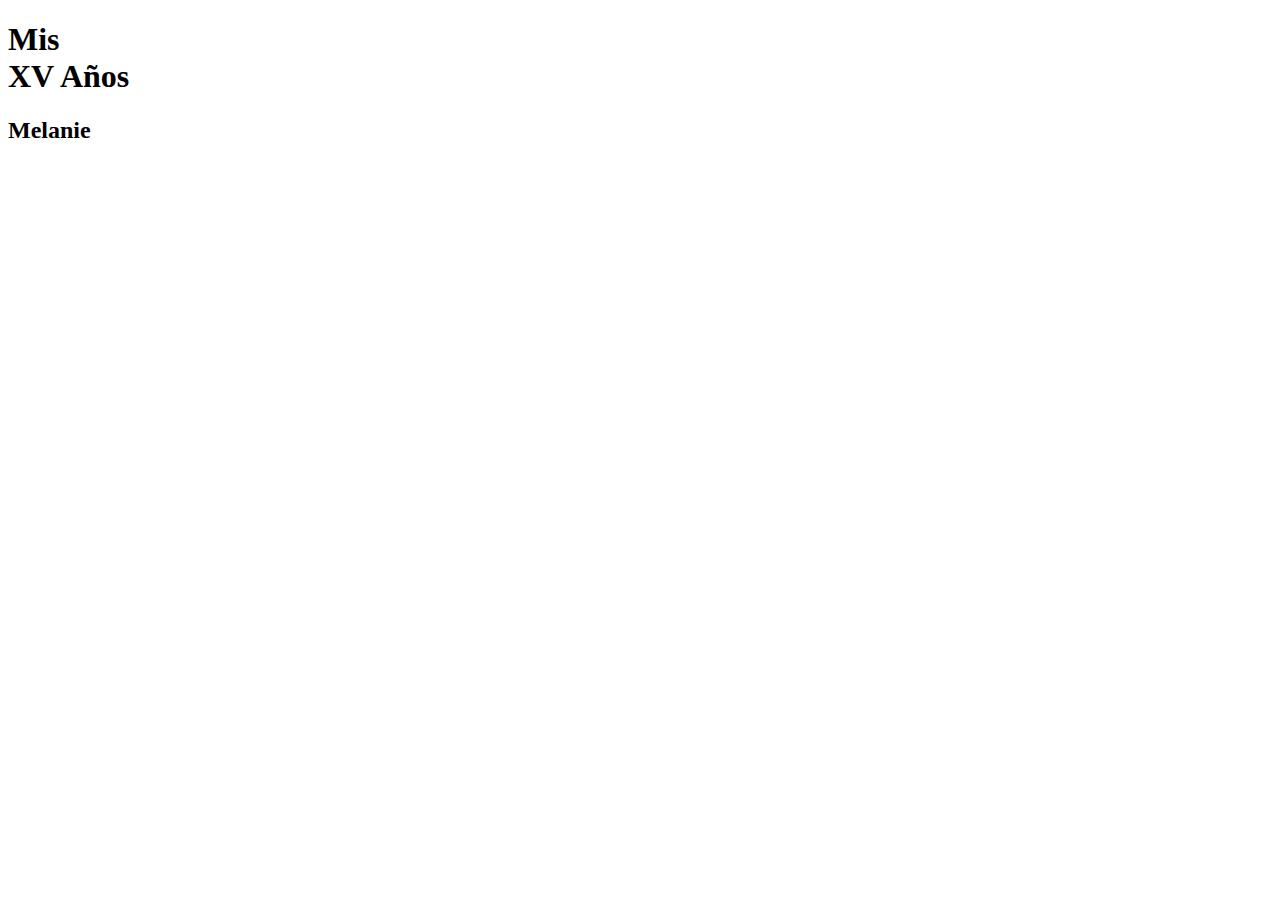
==== index.html @ af8251a7 "activacion del script" ====
<!DOCTYPE html>
<html lang="en">

<head>
    <meta charset="UTF-8">
    <meta name="viewport" content="width=device-width, initial-scale=1.0">
    <title>Mis XV</title>
    <link rel="stylesheet" href="assets/css/styles.css">
    <link rel="preconnect" href="https://fonts.googleapis.com">
<link rel="preconnect" href="https://fonts.gstatic.com" crossorigin>
<link href="https://fonts.googleapis.com/css2?family=Great+Vibes&display=swap" rel="stylesheet">
<link href="https://fonts.cdnfonts.com/css/selima" rel="stylesheet">  

<link rel="preconnect" href="https://fonts.googleapis.com">
<link rel="preconnect" href="https://fonts.gstatic.com" crossorigin>
<link href="https://fonts.googleapis.com/css2?family=Libre+Baskerville:ital,wght@0,400;0,700;1,400&display=swap" rel="stylesheet">
</head>

<body>
    <div class="slider">
        <div class="slides">
            <div class="card"><div class="info">
                <h1>Mis <br>XV Años</h1>
                <h2>Melanie</h2>
                <img class="xv" src="assets/img/15.png" alt="">
            </div></div>
            <div class="card"><div class="info">
                <p></p>
            </div></div>
            <div class="card"><div class="info">
                <p></p>
            </div></div>
            <div class="card"><div class="info">
                <p></p>
            </div></div>

        </div>
        <!-- <div class="controls">
            <button id="prev">
                <ion-icon name="chevron-back"></ion-icon>
            </button>
            <button id="next">
                <ion-icon name="chevron-forward"></ion-icon>
            </button>
        </div> -->
    </div>

    <script src="assets/js/main.js"></script>
    <script type="module" src="https://unpkg.com/ionicons@5.5.2/dist/ionicons/ionicons.esm.js"></script>
    <script nomodule src="https://unpkg.com/ionicons@5.5.2/dist/ionicons/ionicons.js"></script>
</body>

</html>
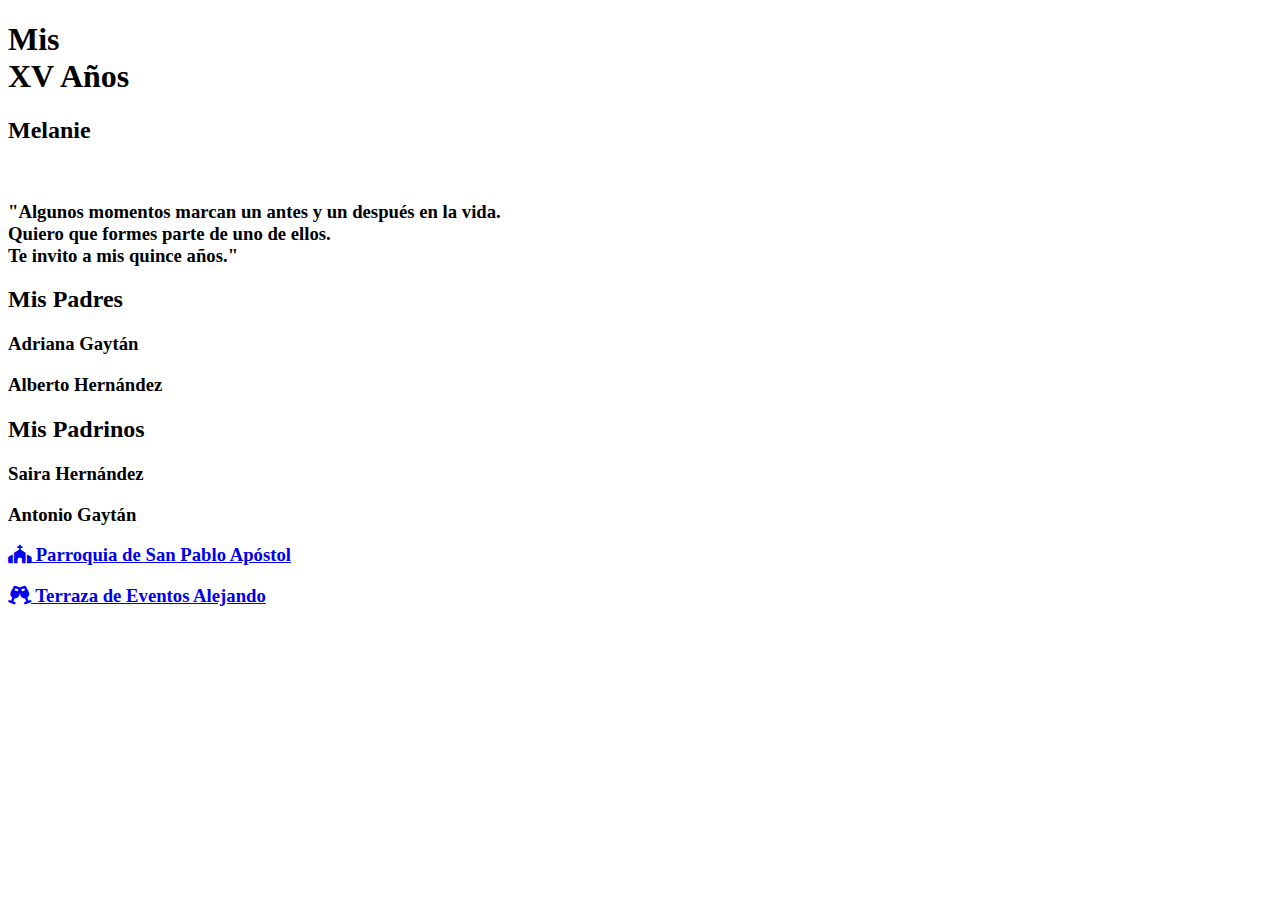
==== commit 3d4d3bae: "Añade icono de pestaña" ====
--- a/index.html
+++ b/index.html
@@ -5,6 +5,8 @@
     <meta charset="UTF-8">
     <meta name="viewport" content="width=device-width, initial-scale=1.0">
     <title>Mis XV</title>
+    <link rel="icon" href="assets/img/xv-icon.png" type="image/png">
+
     <link rel="stylesheet" href="assets/css/styles.css">
     <link rel="preconnect" href="https://fonts.googleapis.com">
 <link rel="preconnect" href="https://fonts.gstatic.com" crossorigin>
@@ -14,6 +16,8 @@
 <link rel="preconnect" href="https://fonts.googleapis.com">
 <link rel="preconnect" href="https://fonts.gstatic.com" crossorigin>
 <link href="https://fonts.googleapis.com/css2?family=Libre+Baskerville:ital,wght@0,400;0,700;1,400&display=swap" rel="stylesheet">
+<link rel="stylesheet" href="https://cdnjs.cloudflare.com/ajax/libs/font-awesome/6.6.0/css/all.min.css">
+
 </head>
 
 <body>
@@ -25,13 +29,28 @@
                 <img class="xv" src="assets/img/15.png" alt="">
             </div></div>
             <div class="card"><div class="info">
-                <p></p>
+                <h3>"Algunos momentos marcan un antes y un después en la vida. <br>
+                    Quiero que formes parte de uno de ellos. <br>
+                    Te invito a mis quince años."</h3>
             </div></div>
             <div class="card"><div class="info">
-                <p></p>
+                <h2 class="mis-parientes info-gral">Mis Padres</h2>
+                <h3 class="nombres info-gral">Adriana Gaytán</h3>
+                <h3 class="nombres info-gral">Alberto Hernández</h3>
+                <h2 class="mis-parientes info-gral">Mis Padrinos</h2>
+                <h3 class="nombres info-gral">Saira Hernández</h3>
+                <h3 class="nombres info-gral">Antonio Gaytán</h3>
             </div></div>
             <div class="card"><div class="info">
-                <p></p>
+                <!-- church para el templo
+                <i class="fa-solid fa-church"></i> -->
+                <a href="https://www.google.com/maps/dir/?api=1&destination=21.1732044,-101.6469397&travelmode=driving" target="_blank">                    
+                    <h3>
+                        <i class="fa-solid fa-church"></i> Parroquia de San Pablo Apóstol</h3></a>
+                <!-- champagne-glasses -->
+                <a href="https://www.google.com/maps/dir/?api=1&destination=21.1837553,-101.6325277&travelmode=driving" target="_blank">
+                    <h3>
+                        <i class="fa-solid fa-champagne-glasses"></i> Terraza de Eventos Alejando</h3></a>
             </div></div>
 
         </div>
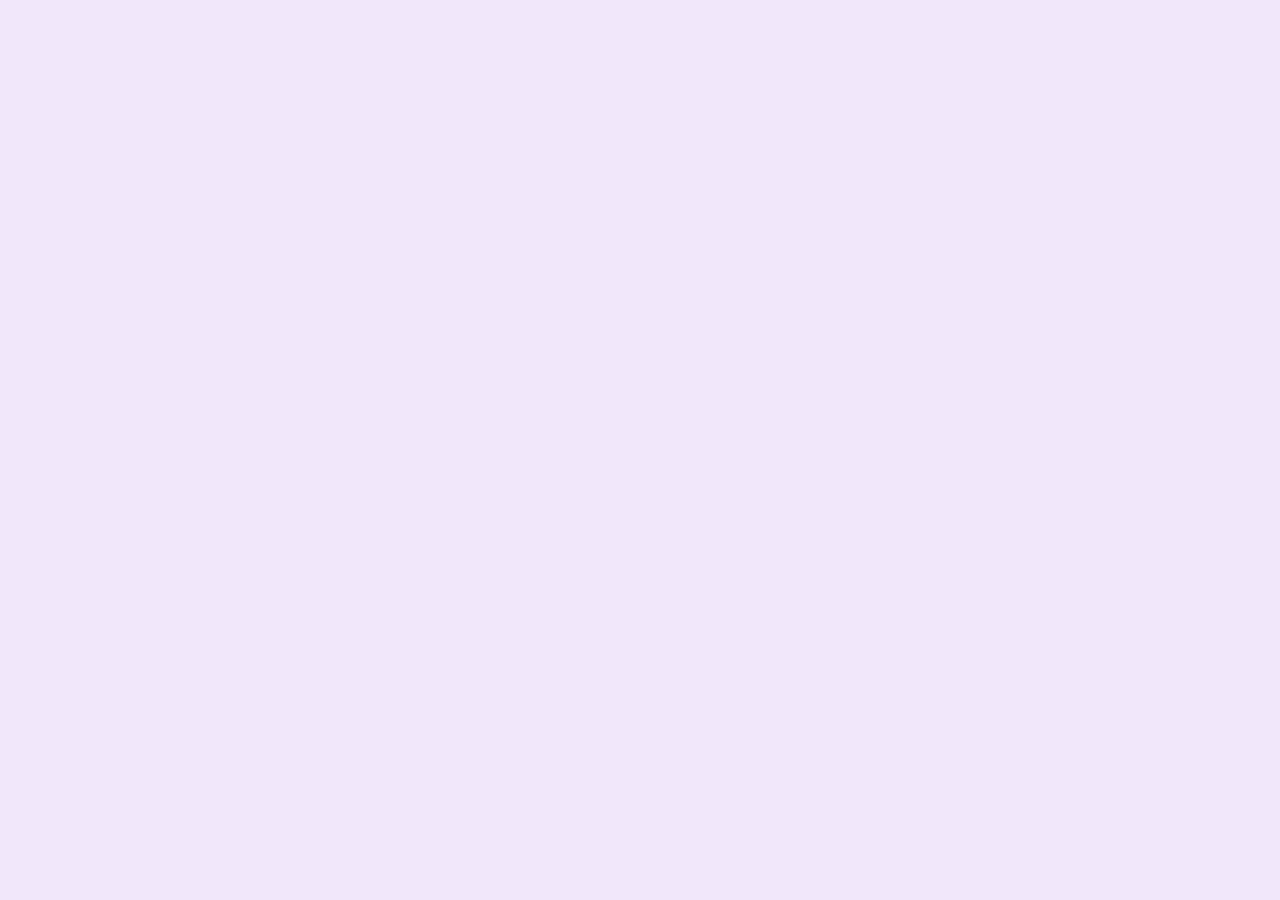
==== commit c718c70d: "Rediseño de la invitacion" ====
--- a/index.html
+++ b/index.html
@@ -5,68 +5,364 @@
     <meta charset="UTF-8">
     <meta name="viewport" content="width=device-width, initial-scale=1.0">
     <title>Mis XV</title>
-    <link rel="icon" href="assets/img/xv-icon.png" type="image/png">
-
-    <link rel="stylesheet" href="assets/css/styles.css">
+    <!-- <link rel="stylesheet" href="assets/css/styles.css"> -->
     <link rel="preconnect" href="https://fonts.googleapis.com">
-<link rel="preconnect" href="https://fonts.gstatic.com" crossorigin>
-<link href="https://fonts.googleapis.com/css2?family=Great+Vibes&display=swap" rel="stylesheet">
-<link href="https://fonts.cdnfonts.com/css/selima" rel="stylesheet">  
-
-<link rel="preconnect" href="https://fonts.googleapis.com">
-<link rel="preconnect" href="https://fonts.gstatic.com" crossorigin>
-<link href="https://fonts.googleapis.com/css2?family=Libre+Baskerville:ital,wght@0,400;0,700;1,400&display=swap" rel="stylesheet">
-<link rel="stylesheet" href="https://cdnjs.cloudflare.com/ajax/libs/font-awesome/6.6.0/css/all.min.css">
-
+    <link rel="preconnect" href="https://fonts.gstatic.com" crossorigin>
+    <link
+        href="https://fonts.googleapis.com/css2?family=Great+Vibes&family=Libre+Baskerville:ital,wght@0,400;0,700;1,400&display=swap"
+        rel="stylesheet">
+    <link href="https://fonts.cdnfonts.com/css/selima" rel="stylesheet">
+    <link rel="stylesheet" href="https://cdnjs.cloudflare.com/ajax/libs/font-awesome/6.6.0/css/all.min.css">
+
+
+    <style>
+        :root {
+            --morado: #45286d;
+            --verde: #5e6f59;
+
+            --fuente-cursiva: "Great Vibes", italic;
+            --fuente-normal: "Libre Baskerville", serif;
+            --fuente-unica: "Selima";
+        }
+
+        html {
+            font-size: 62.5%;
+            /*1REM = 10px */
+            text-align: center;
+        }
+
+        body {
+            background-color: rgba(227, 208, 245, 0.5);
+            margin: 0;
+            overflow: hidden;
+        }
+
+        h1 {
+            font-family: "Great Vibes", italic;
+            font-size: 7rem;
+            font-weight: 400;
+            font-style: oblique;
+            color: #45286d;
+        }
+
+        a {
+            text-decoration-color: #5e6f59;
+        }
+
+        .xv {
+            display: none;
+        }
+
+        .slider {
+            width: 100vw;
+            overflow: hidden;
+            position: relative;
+        }
+
+        .slides {
+            display: flex;
+            width: 100%;
+            justify-content: left;
+            transition: transform 1.2s ease-in-out;
+        }
+
+        .info1 {
+            width: 100%;
+            height: 50vh;
+        }
+
+        .info1 h1 {
+            padding-left: 15vw;
+            margin-bottom: 2vh;
+        }
+
+        .info1 h2 {
+            font-family: "Selima";
+            font-size: 7rem;
+            color: var(--verde);
+            padding-left: 20vw;
+        }
+
+        .card {
+            display: flex;
+            flex-direction: column;
+            width: calc(100vw);
+            height: calc(100vh);
+            min-width: 100%;
+            min-height: 100%;
+            background-image: url(assets/img/flores-moradasc_1.webp);
+            /* background-image: url(assets/img/flores-moradas2.png); */
+            background-size: cover;
+            background-position: center;
+            /* background-repeat: no-repeat; */
+            opacity: 0;
+            animation: opacidad 2s forwards;
+        }
+
+        /* .slides .card:nth-child(-n + 3) {
+            background-image: url(assets/img/flores-moradas.png);
+        } */
+
+        .card:last-child {
+            display: flex;
+            background-image: url(assets/img/flores-moradas2c_1.webp);
+        }
+
+        @keyframes enlace {
+
+            0%,
+            100% {
+                transform: scale(1);
+            }
+
+            50% {
+                transform: scale(1.2);
+            }
+        }
+
+        @keyframes opacidad {
+            100% {
+                opacity: 1;
+            }
+
+            0%,
+            50% {
+                opacity: 0;
+            }
+        }
+
+        /* RESPONSIVIDAD */
+        @media (max-width: 576px) {
+            .xv {
+                display: block;
+                position: absolute;
+                bottom: 0;
+                left: 0;
+                height: calc(35vh);
+                transform: scaleX(-1);
+            }
+
+            .info1 {
+                display: flex;
+                flex-direction: column;
+                /* align-items: flex-end; */
+                justify-content: center;
+                align-content: center;
+                margin-top: 40vh;
+            }
+
+            .info1 h2 {
+                margin: 0;
+            }
+
+            #slide2 {
+                display: flex;
+                justify-content: flex-end;
+                align-items: center;
+                font-family: var(--fuente-normal);
+                color: var(--morado);
+                font-size: 1.5rem;
+            }
+
+            .info2 {
+                width: 80%;
+                margin-bottom: 15vh;
+            }
+
+            #slide3 {
+                display: flex;
+                justify-content: flex-end;
+            }
+
+            .info3 {
+                display: flex;
+                flex-direction: column;
+                height: 50vh;
+                /* background-color: #5e6f59; */
+            }
+
+            .info3 div {
+                width: 50vw;
+            }
+
+            .info3 h2 {
+                margin: 0;
+            }
+
+            .parientes {
+                font-family: var(--fuente-cursiva);
+                color: #45286d;
+                font-size: 5rem;
+                font-weight: 400;
+            }
+
+            .nombres {
+                font-family: var(--fuente-normal);
+                color: var(--verde);
+                font-size: 1.5rem;
+            }
+
+            #padres {   
+                order: 1;                           
+                /* background-color: aliceblue; */
+                /* width: 40vw; */
+                margin-left: auto;
+                padding-right: 5vh;
+            }
+
+            #padrinos {   
+                order: 2;    
+                margin: 0 auto; 
+                margin-top: 3vh;        
+                /* background-color: aqua;  */
+                width: 70vw;                               
+            }
+
+            .info-ubicacion h1 {
+                text-align: left;
+                padding: 5vh 0 2vh 2vh;
+                margin-bottom: 0;
+            }
+
+            .info-ubicacion span {
+                font-family: "Selima";
+                color: #5e6f59;
+                font-size: 5rem;
+                padding-left: 5vw;
+            }
+
+            .lugar {
+                display: flex;
+                flex-direction: column;
+                width: 100vw;
+                justify-content: center;
+                align-items: center;
+                margin-bottom: 2rem
+            }
+
+            .lugar .sub {
+                /* font-family: "Great Vibes", italic;  */
+                font-family: var(--fuente-cursiva);
+                font-weight: 400;
+                font-size: 5rem;
+                margin: 0;
+                padding: 0;
+                color: var(--morado);
+            }
+
+            .lugar p {
+                font-family: var(--fuente-normal);
+                margin: 0;
+                padding: 0;
+                font-style: oblique;
+                font-size: 2rem;
+                color: var(--verde);
+            }
+
+            .lugar p:first-of-type {
+                margin-bottom: 5vh;
+            }
+
+            .lugar a .link {
+                font-family: "Libre Baskerville", serif;
+                font-size: 2rem;
+                color: #5e6f59;
+                padding: 0 3%;
+                animation: enlace 4s infinite;
+            }
+
+            .lugar a:first-of-type .link::before {
+                content: "\f51d";
+                font-family: "Font Awesome 6 Free";
+                font-size: 2.5rem;
+                margin-right: 1rem;
+            }
+
+            .lugar a:last-of-type .link::before {
+                content: "\f79f";
+                font-family: "Font Awesome 6 Free";
+                font-size: 2.5rem;
+                margin-right: 1rem;
+            }
+
+            /* .lugar a .icon {
+                text-decoration: none;
+            } */
+            /* .info-ubicacion #fecha {
+                position: absolute;
+                font-size: 5rem;                                        
+            } */
+        }
+    </style>
 </head>
 
 <body>
     <div class="slider">
         <div class="slides">
-            <div class="card"><div class="info">
-                <h1>Mis <br>XV Años</h1>
-                <h2>Melanie</h2>
-                <img class="xv" src="assets/img/15.png" alt="">
-            </div></div>
-            <div class="card"><div class="info">
-                <h3>"Algunos momentos marcan un antes y un después en la vida. <br>
-                    Quiero que formes parte de uno de ellos. <br>
-                    Te invito a mis quince años."</h3>
-            </div></div>
-            <div class="card"><div class="info">
-                <h2 class="mis-parientes info-gral">Mis Padres</h2>
-                <h3 class="nombres info-gral">Adriana Gaytán</h3>
-                <h3 class="nombres info-gral">Alberto Hernández</h3>
-                <h2 class="mis-parientes info-gral">Mis Padrinos</h2>
-                <h3 class="nombres info-gral">Saira Hernández</h3>
-                <h3 class="nombres info-gral">Antonio Gaytán</h3>
-            </div></div>
-            <div class="card"><div class="info">
-                <!-- church para el templo
-                <i class="fa-solid fa-church"></i> -->
-                <a href="https://www.google.com/maps/dir/?api=1&destination=21.1732044,-101.6469397&travelmode=driving" target="_blank">                    
-                    <h3>
-                        <i class="fa-solid fa-church"></i> Parroquia de San Pablo Apóstol</h3></a>
-                <!-- champagne-glasses -->
-                <a href="https://www.google.com/maps/dir/?api=1&destination=21.1837553,-101.6325277&travelmode=driving" target="_blank">
-                    <h3>
-                        <i class="fa-solid fa-champagne-glasses"></i> Terraza de Eventos Alejando</h3></a>
-            </div></div>
-
+            <div id="slide1" class="card">
+                <div class="info1">
+                    <h1>Mis XV Años</h1>
+                    <h2>Melanie</h2>
+                </div>
+                <img class="xv" src="assets/img/15c_1.webp" alt="">
+            </div>
+            <!--Fin card 1-->
+
+            <div id="slide2" class="card">
+                <div class="info2">
+                    <h3>"Algunos momentos marcan un antes y un después en la vida.
+                        <br><br>Quiero que formes parte de uno de ellos.
+                        <br><br>Te invito a mis XV años."
+                    </h3>
+                </div>
+            </div>
+            <!--Fin card 2-->
+
+            <div id="slide3" class="card">
+                <div class="info3">
+                    <div id="padres">
+                        <h2 class="parientes">Mis Padres</h2>
+                        <h3 class="nombres">Adriana Gaytán</h3>
+                        <h3 class="nombres">Alberto Hernández</h3>
+                    </div>
+                    <div id="padrinos">
+                        <h2 class="parientes">Mis Padrinos</h2>
+                        <h3 class="nombres">Saira Hernández</h3>
+                        <h3 class="nombres">Antonio Gaytán</h3>
+                    </div>
+                </div>
+            </div>
+            <!--fin card 3 -->
+
+            <div class="card">
+                <div class="info-ubicacion">
+                    <h1>Acompañame <br>este <span>12 de Octubre</span></h1>
+
+                </div>
+                <div class="lugar">
+                    <h2 class="sub">Ceremonia</h2>
+                    <a href="https://www.google.com/maps/dir/?api=1&destination=21.1732044,-101.6469397&travelmode=driving"
+                        target="_blank">
+                        <h3 class="link">                            
+                            Parroquia de San Pablo Apóstol
+                        </h3>
+                    </a>
+                    <p>5:00 p.m</p>
+                    <h2 class="sub">Evento</h2>
+                    <a href="https://www.google.com/maps/dir/?api=1&destination=21.1837553,-101.6325277&travelmode=driving"
+                        target="_blank">
+                        <h3 class="link">                            
+                            Terraza de Eventos Alejando
+                        </h3>
+                    </a>
+                    <p>6:30 p.m</p>
+                </div>
+            </div>
+            <!-- Fin card 4 -->
         </div>
-        <!-- <div class="controls">
-            <button id="prev">
-                <ion-icon name="chevron-back"></ion-icon>
-            </button>
-            <button id="next">
-                <ion-icon name="chevron-forward"></ion-icon>
-            </button>
-        </div> -->
     </div>
 
     <script src="assets/js/main.js"></script>
-    <script type="module" src="https://unpkg.com/ionicons@5.5.2/dist/ionicons/ionicons.esm.js"></script>
-    <script nomodule src="https://unpkg.com/ionicons@5.5.2/dist/ionicons/ionicons.js"></script>
 </body>
 
 </html>--- a/assets/css/styles.css
+++ b/assets/css/styles.css
@@ -0,0 +1,226 @@
+html {
+  font-size: 62.5%; /*1REM = 10px */
+}
+
+body {
+  background-color: rgba(227, 208, 245, 0.5);
+  overflow: hidden;
+  text-align: center;
+}
+
+h1 {
+  font-family: "Great Vibes", italic;
+  font-size: 8rem;
+  font-weight: 400;
+  font-style: oblique;
+  color: #45286d;
+  /* margin-bottom: 30%; */
+}
+
+h2 {
+  font-family: "Selima";
+  font-size: 5rem;
+  color: #5e6f59;
+  margin: 0;
+}
+
+h3 {
+  font-family: "Libre Baskerville", serif;
+  /* font-weight: 400; */
+  font-style: normal;
+  color: #45286d;
+}
+
+a {
+  text-decoration: none;
+  /* font-size: 1.5rem; */
+}
+
+/* Slider */
+.slider {
+  /* margin: 12rem auto 0 auto; */
+  width: 100vw;
+  overflow: hidden;
+  position: relative;
+  /* box-shadow: 10px 12px 15px 0px #2E1B00; */
+}
+
+.slides {
+  display: flex;
+  width: 100%;
+  /* justify-content: center; */
+  justify-content: left;
+  transition: transform 1.2s ease-in-out;
+}
+
+.slides img {
+  width: 100%;
+  height: 95vh;
+  object-fit: fill;
+  margin: 0;
+  padding: 0;
+  /* box-shadow: 10px 12px 15px 0px #2e1b00; */
+}
+
+.card {
+  display: flex;
+  /* flex-direction: column; */
+  align-items: end;
+  justify-content: end;
+  min-width: 100%;
+  min-height: 100%;
+  box-sizing: border-box;
+
+  height: 100vh;
+
+  background-image: url(../img/fondo-1R-Horizontal.png);
+  background-repeat: no-repeat;
+  background-size: cover;
+  background-position: center;
+}
+
+.card img {
+  /* display: block; */
+  position: absolute;
+  left: 0;
+  bottom: 0;
+  /* margin: 0; */
+  width: auto;
+  height: 30%;
+  transform: scaleX(-1);
+}
+
+/* .info {
+  display: flex;
+  flex-direction: column;
+  width: 80%;
+  margin-bottom: 30%;
+} */
+
+.info-frase {
+  /* display: flex;
+  flex-direction: column; */
+  display: grid;
+  grid-template-rows: repeat(3, 1fr);
+  margin-bottom: 20%;
+}
+
+.controls {
+  position: absolute;
+  top: 50%;
+  width: 100%;
+  display: flex;
+  justify-content: space-between;
+  transform: translateY(-50%);
+}
+
+.controls button {
+  color: #2d1e09;
+  border: none;
+  /* padding: 1rem 2rem; */
+  cursor: pointer;
+  border-radius: 5px;
+  opacity: 0.4;
+}
+
+.controls button:hover {
+  opacity: 1;
+}
+
+.controls ion-icon {
+  font-size: 4rem;
+}
+
+@media (max-width: 575px) {
+  h1 {
+    font-size: 4rem;
+  }
+
+  .card {
+    background-image: url(../img/flores-moradas.png);
+    background-size: cover;
+  }
+
+  .info-gral {
+    margin: 0;
+    padding: 0;
+  }
+
+  .mis-parientes {
+    font-family: "Great Vibes", italic;
+    font-size: 3.5rem;
+    font-weight: 400;
+    font-style: oblique;
+    color: #45286d;
+    margin-top: 20%;
+    padding-top: 5%;
+  }
+
+  .nombres {
+    font-family: "Libre Baskerville", serif;
+    font-weight: 400;
+    font-style: normal;
+    color: #5e6f59;
+    font-size: 1.5rem;
+  }
+}
+
+@media (max-width: 576px) {
+  
+  /* .info h1 {
+    font-size: 8rem;
+  }
+
+  .info h2 {
+    font-size: 8rem;
+  } */
+
+  .xv {
+    display: block;
+  }
+
+  .info-frase {
+    margin-bottom: 8rem;
+    width: 90%;
+  }
+
+  .info-frase h3 {
+    font-size: 2rem;
+  }
+
+  .info-frase .p1 {
+    margin-left: 10%;
+    padding: 0 10%;
+  }
+
+  .info-frase .p2 {
+    margin-right: 20%;
+  }
+
+  .info-frase .p3 {
+    margin-right: 10%;
+  }
+
+  .info {
+    width: 90%;
+    margin-bottom: 8%;
+  }
+
+  .info h2 {
+    font-size: 6rem;
+  }
+
+  .info h3 {
+    font-size: 2.5rem;
+  }
+  .padrinos {
+    margin-right: 20%;    
+  }
+  .card-4 {    
+    background-image: url(../img/flores-moradas2.png);
+    background-position: center;
+    background-size: cover;    
+  }
+  
+  
+}
